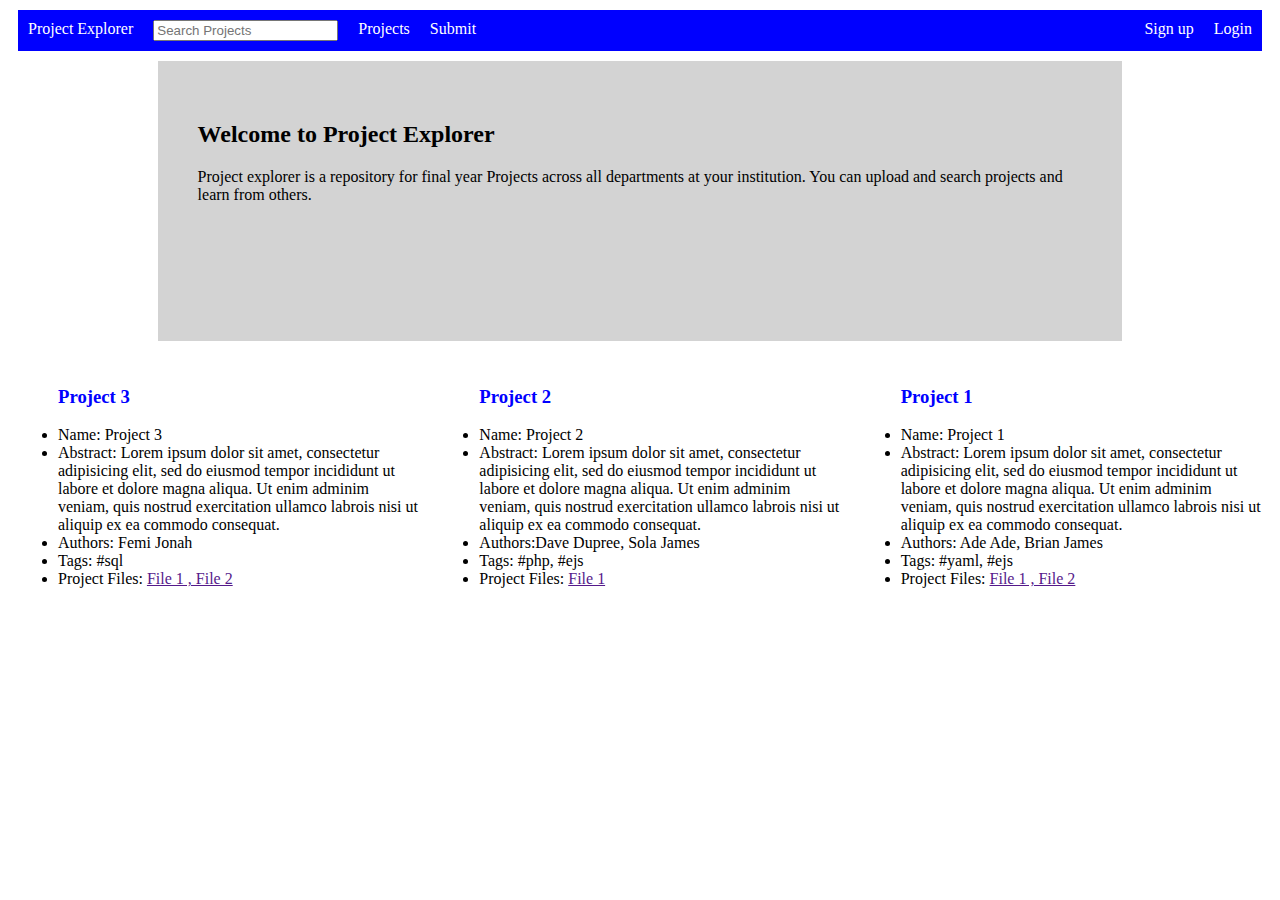
==== app/public/project-explorer/index.html @ 207aa4ff "Styled HTML pages for Project Explorer" ====
<!DOCTYPE html>
<html>
    <head>
       
        <title>home page</title>
    <link rel="stylesheet" href="style.css">
       
    </head>
    <body>
        <nav> <div id="navbar">
            <ul>
                <li><a  class="active" href="index.html"> Project Explorer</a></li> 
                <li style="padding:10px"><input type="text" name="search" placeholder="Search Projects"></li> 
                <li><a href="search.html">Projects</a> </li>    
                <li><a href="createProject.html">Submit</a></li>
                <li style="float:right"><a href="login.html">Login</a> </li>
                   <li style="float:right"> <a href="register.html">Sign up</a>    </li>   
            </ul>
    </div>
        </nav>
        <div class="box"><h2>Welcome to Project Explorer</h2>
            <p class="item">
                Project explorer is a repository for final year Projects across all departments at your institution. You can upload and search projects and learn
                from others.</div>
            </p>
        
        <div class="project-list" > 
            <ul>
                <h3>Project 1</h3>
                <li> Name: Project 1</li>
                <li> Abstract: Lorem ipsum dolor sit amet, consectetur adipisicing elit, sed do eiusmod tempor incididunt ut labore et dolore magna aliqua. Ut enim adminim
                    veniam, quis nostrud exercitation ullamco labrois nisi ut aliquip ex ea commodo consequat.
                <li> Authors: Ade Ade, Brian James </li>
                <li> Tags: #yaml, #ejs</li>
                <li> Project Files: <a href="">File 1 , File 2</a> </li>
            </ul>   
         
             <ul>
                <h3>Project 2</h3>
                 <li> Name: Project 2</li>
                <li> Abstract: Lorem ipsum dolor sit amet, consectetur adipisicing elit, sed do eiusmod tempor incididunt ut labore et dolore magna aliqua. Ut enim adminim
                    veniam, quis nostrud exercitation ullamco labrois nisi ut aliquip ex ea commodo consequat.
                <li> Authors:Dave Dupree, Sola James </li>
                <li> Tags: #php, #ejs</li>
                <li> Project Files: <a href="">File 1 </a> </li>
            </ul>    
       
            <ul>
                <h3>Project 3</h3>
                <li> Name: Project 3</li>
                <li> Abstract: Lorem ipsum dolor sit amet, consectetur adipisicing elit, sed do eiusmod tempor incididunt ut labore et dolore magna aliqua. Ut enim adminim
                    veniam, quis nostrud exercitation ullamco labrois nisi ut aliquip ex ea commodo consequat.
                <li> Authors: Femi Jonah </li>   
                <li> Tags: #sql</li>
                <li> Project Files: <a href="">File 1 , File 2</a> </li> </ul> </div>      
       
                           
    </body>
</html>
---- app/public/project-explorer/style.css ----
#navbar ul{
    list-style-type: none;
    margin: 0;
    padding: 0;
    overflow:hidden;
    background-color: blue;
}
#navbar{
    margin: 10px;
	
}
#navbar li{
  float:left;
}
#navbar a{
    display: block;
    color: white;
    text-align: center;
    padding: 10px 10px;
    text-decoration: none;
    background-color: blue;
}
#navbar a:active {
    background-color: transparent;
    color: white;
  }
#navbar a:hover{
      background-color: black;
  }

.project-list{
    display: flex;
    
}
.box{
width: 70%;
height: 200px;
border: 5px;
padding: 40px;
background-color: lightgrey;
margin:auto;
}
.project-list{
    display:flex;
    flex-wrap: nowrap;
    flex-direction: row-reverse;
    justify-content: flex-start;
}
.project-list ul{
    background-color: white;
    flex: 1;
    margin: 10px;
    border-color: lightgray;
}
.project-list h3{
    color:blue ;
}
.login{
    width: 50%;
height: 200px;
border: 5px;
padding: 40px;
background-color: white;
   margin: auto; 
}
.register_container {
    display: flex;
 justify-content: space-between;
  }
  .register_item {
    width: 50%;
    height: 50px;
    margin-bottom: 2%;
  }
  .register_item input{
      flex: 1;
  }
  .viewprojectcontainer{
    display:flex;
    flex-wrap: nowrap;
    flex-direction: row-reverse;
    justify-content: flex-start;
  }
  .viewprojectcontainer ul{
      flex: 1;
      background-color: white;
  }
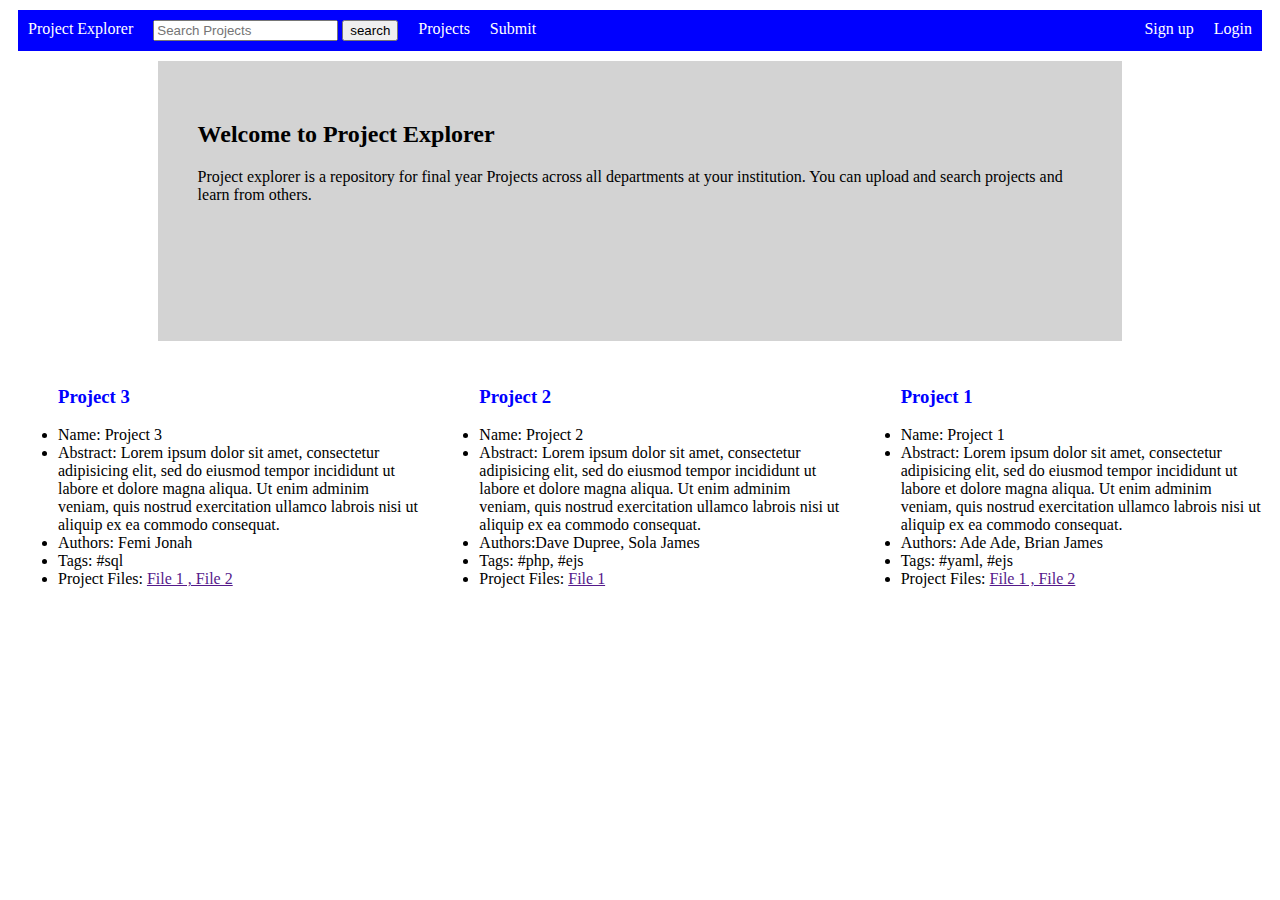
==== commit 66f606fd: "Styled HTML pages for Project Explorer" ====
--- a/app/public/project-explorer/index.html
+++ b/app/public/project-explorer/index.html
@@ -10,7 +10,8 @@
         <nav> <div id="navbar">
             <ul>
                 <li><a  class="active" href="index.html"> Project Explorer</a></li> 
-                <li style="padding:10px"><input type="text" name="search" placeholder="Search Projects"></li> 
+                <li style="padding:10px"><form><input type="text" name="search" placeholder="Search Projects">
+                <input type="submit" value="search"></form></li> 
                 <li><a href="search.html">Projects</a> </li>    
                 <li><a href="createProject.html">Submit</a></li>
                 <li style="float:right"><a href="login.html">Login</a> </li>
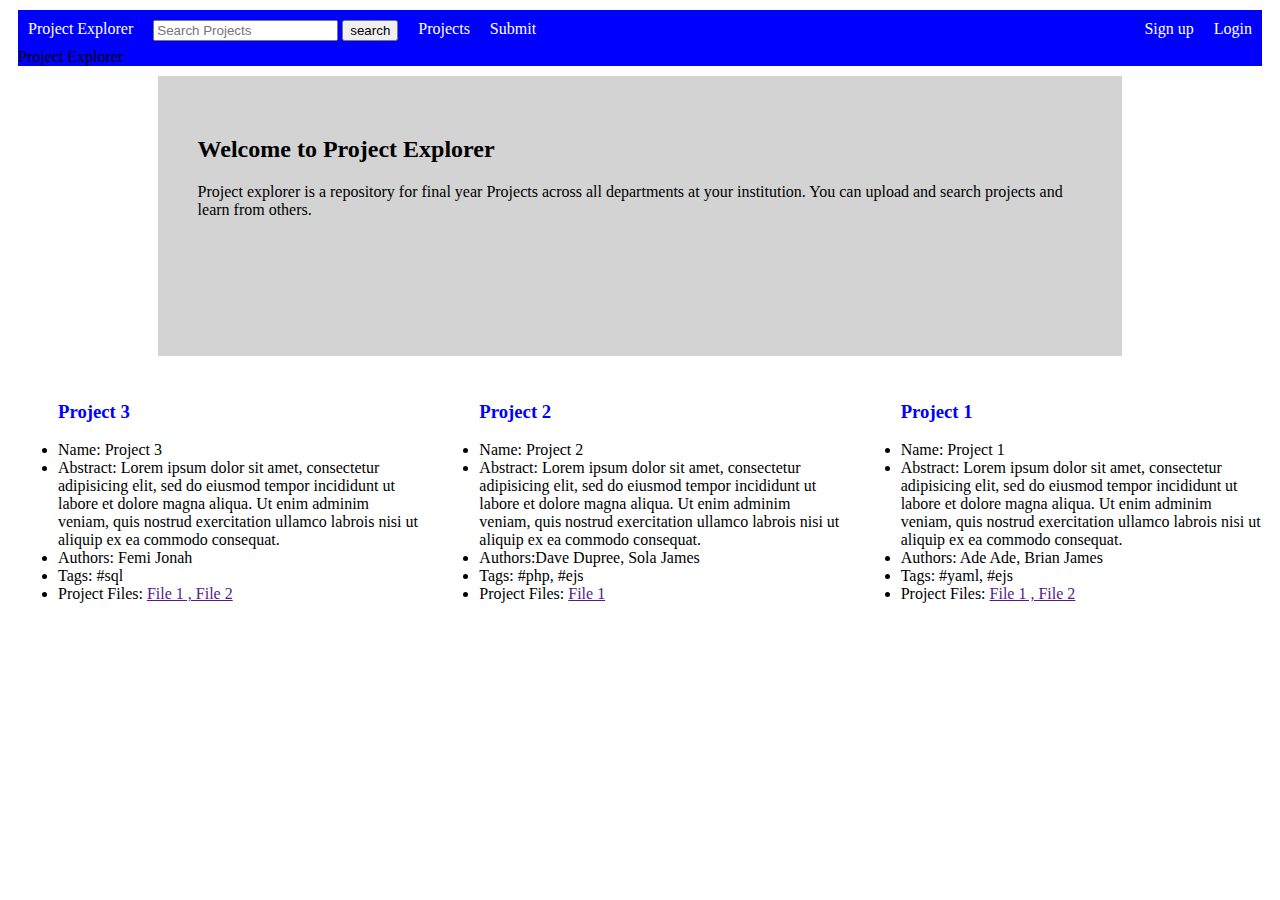
==== commit d6ce3fb6: "Styled HTML pages for Project Explorer" ====
--- a/app/public/project-explorer/index.html
+++ b/app/public/project-explorer/index.html
@@ -9,7 +9,7 @@
     <body>
         <nav> <div id="navbar">
             <ul>
-                <li><a  class="active" href="index.html"> Project Explorer</a></li> 
+                <li><a class="active" href="index.html">Project Explorer</a> Project Explorer</a></li> 
                 <li style="padding:10px"><form><input type="text" name="search" placeholder="Search Projects">
                 <input type="submit" value="search"></form></li> 
                 <li><a href="search.html">Projects</a> </li>    
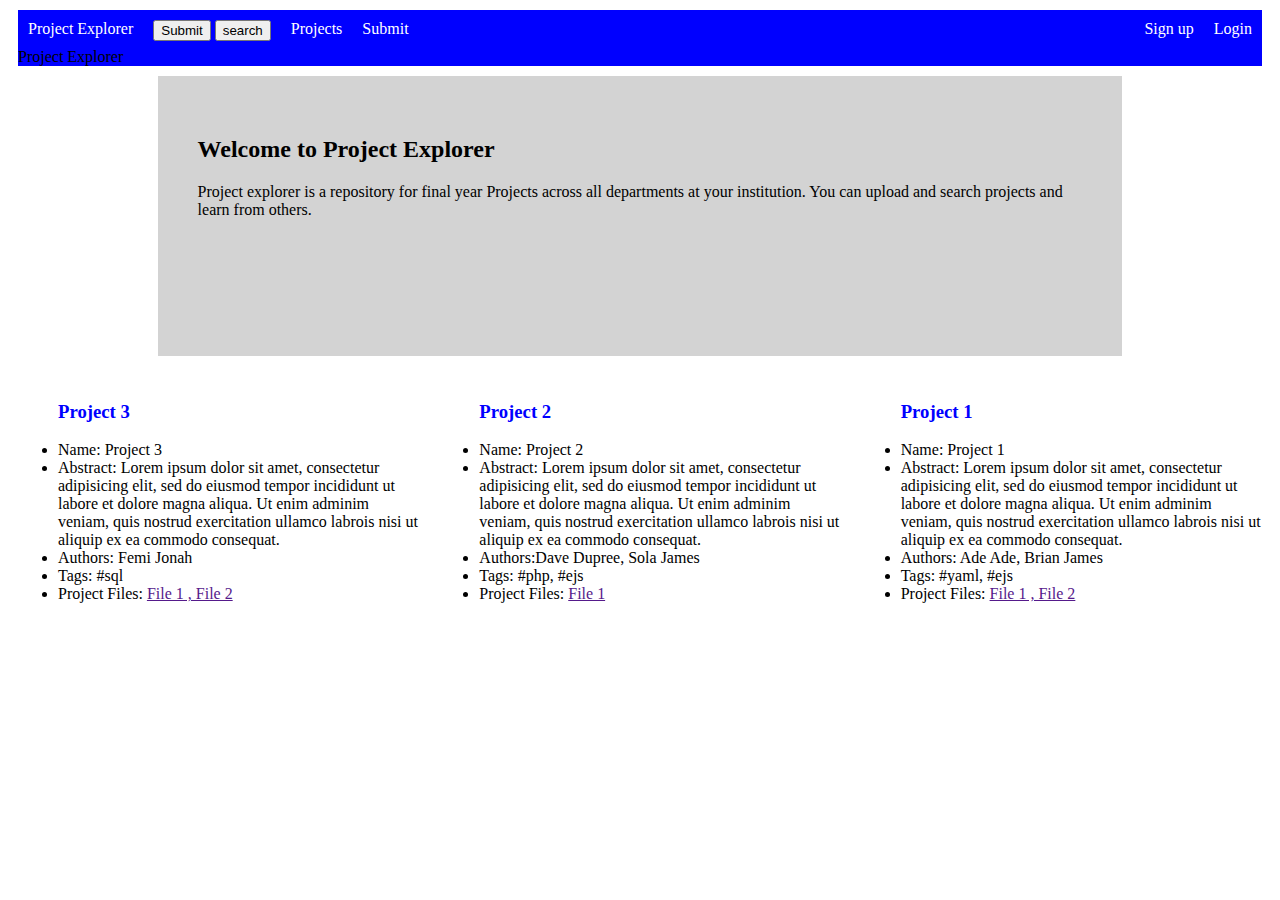
==== commit 10ed6d83: "Styled HTML pages for Project Explorer" ====
--- a/app/public/project-explorer/index.html
+++ b/app/public/project-explorer/index.html
@@ -10,8 +10,8 @@
         <nav> <div id="navbar">
             <ul>
                 <li><a class="active" href="index.html">Project Explorer</a> Project Explorer</a></li> 
-                <li style="padding:10px"><form><input type="text" name="search" placeholder="Search Projects">
-                <input type="submit" value="search"></form></li> 
+                <form><li style="padding:10px"><input type="submit" name="search Projects" placeholder="Search Projects">
+                    <input type="button" value="search"></li> </form>
                 <li><a href="search.html">Projects</a> </li>    
                 <li><a href="createProject.html">Submit</a></li>
                 <li style="float:right"><a href="login.html">Login</a> </li>
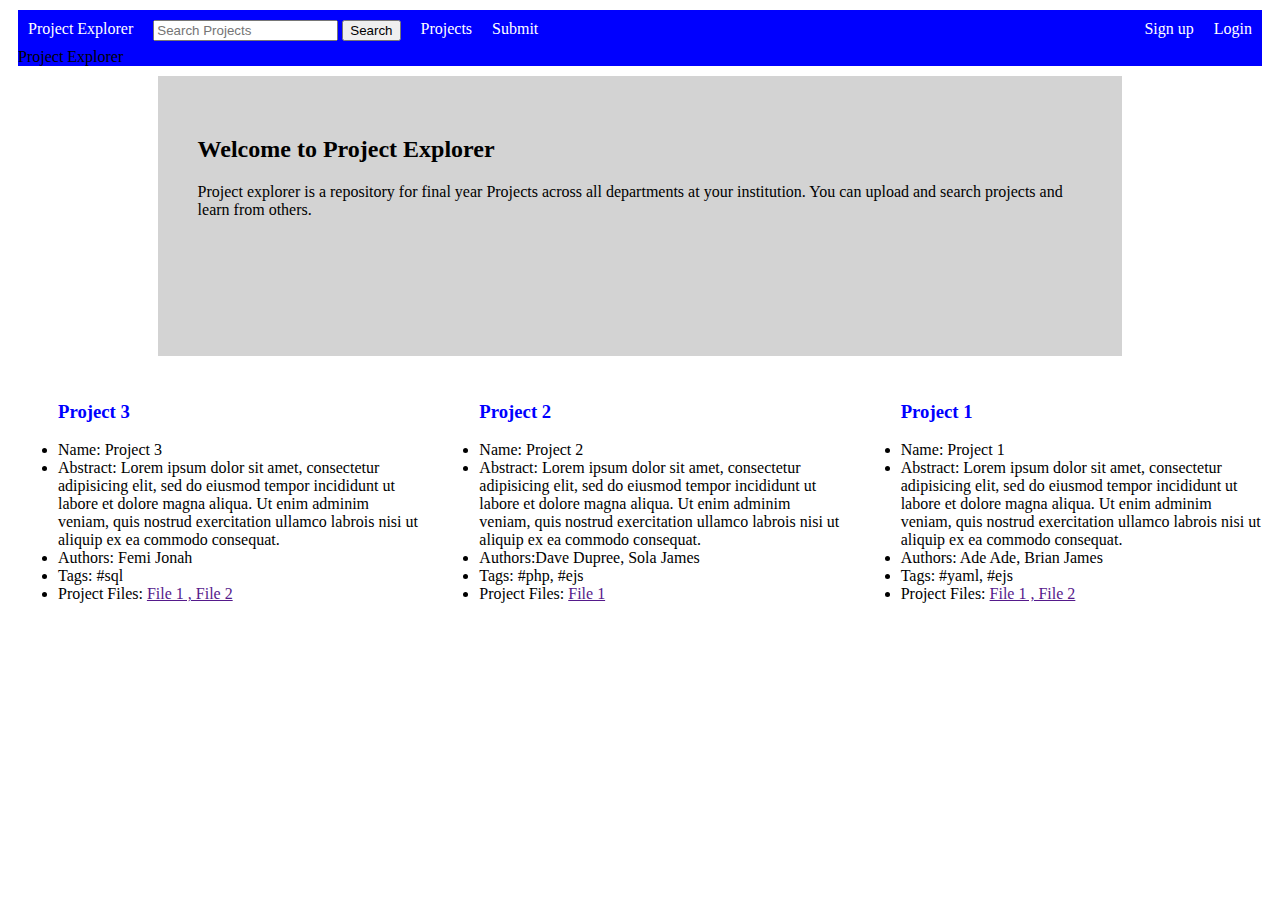
==== commit 4be9d223: "Styled HTML pages for Project Explorer" ====
--- a/app/public/project-explorer/index.html
+++ b/app/public/project-explorer/index.html
@@ -10,8 +10,8 @@
         <nav> <div id="navbar">
             <ul>
                 <li><a class="active" href="index.html">Project Explorer</a> Project Explorer</a></li> 
-                <form><li style="padding:10px"><input type="submit" name="search Projects" placeholder="Search Projects">
-                    <input type="button" value="search"></li> </form>
+                <li style="padding:10px"><input type="text"  placeholder="Search Projects">
+                    <input type="submit" value="Search"></li> 
                 <li><a href="search.html">Projects</a> </li>    
                 <li><a href="createProject.html">Submit</a></li>
                 <li style="float:right"><a href="login.html">Login</a> </li>
